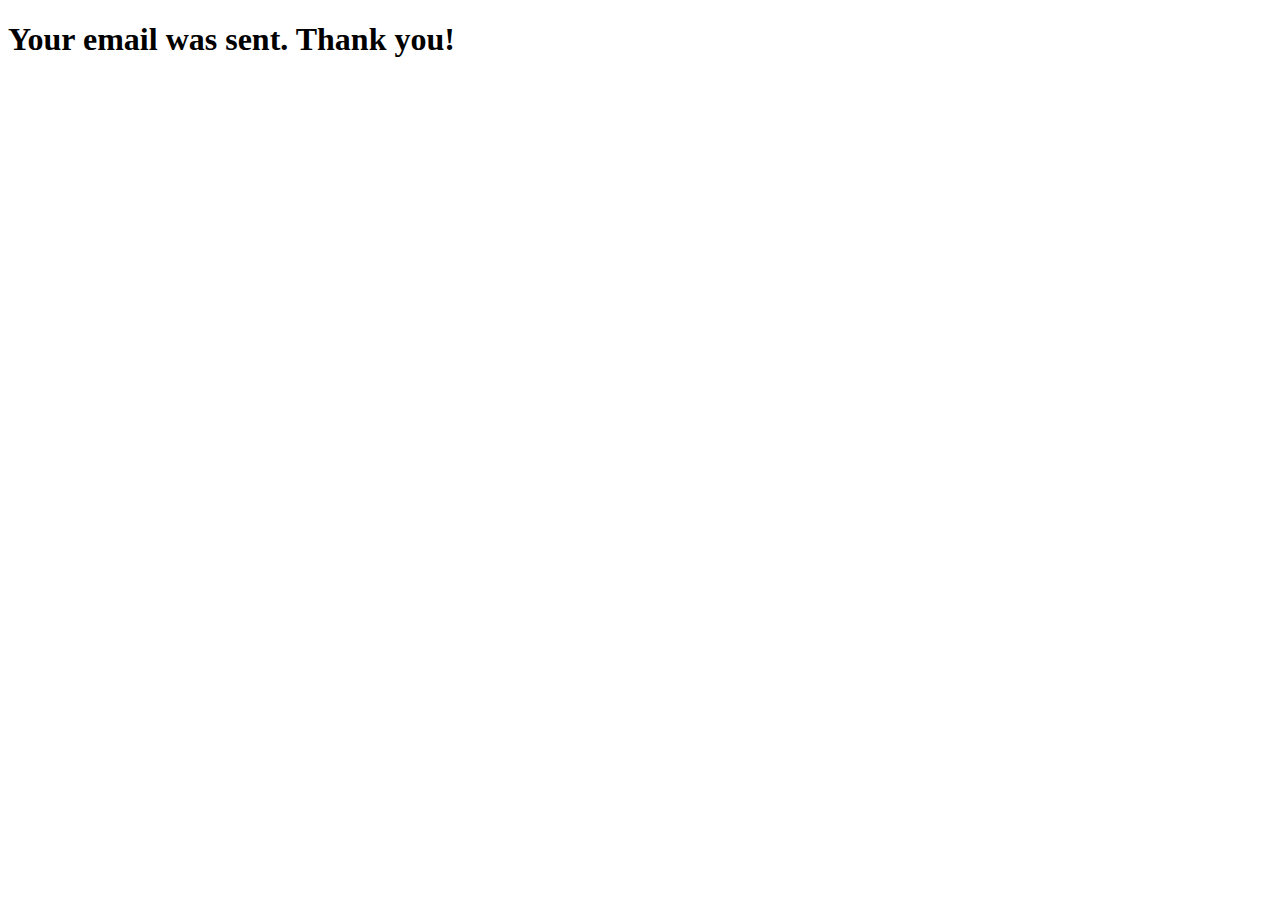
==== thanks.html @ cace9814 "Create thanks.html" ====
<!DOCTYPE html>
<html lang="en">
  <head>
    <meta charset="UTF-8" />
    <meta http-equiv="X-UA-Compatible" content="IE=edge" />
    <meta name="viewport" content="width=device-width, initial-scale=1.0" />
    <title>My Portfolio</title>
    <link href="https://fonts.googleapis.com/css2?family=Roboto&display=swap" rel="stylesheet">
    <link rel="stylesheet" href="styles.css" />
  </head>
  <body>
    <h1 class="thankyou">Your email was sent. Thank you!</h1>
  </body>
</html>
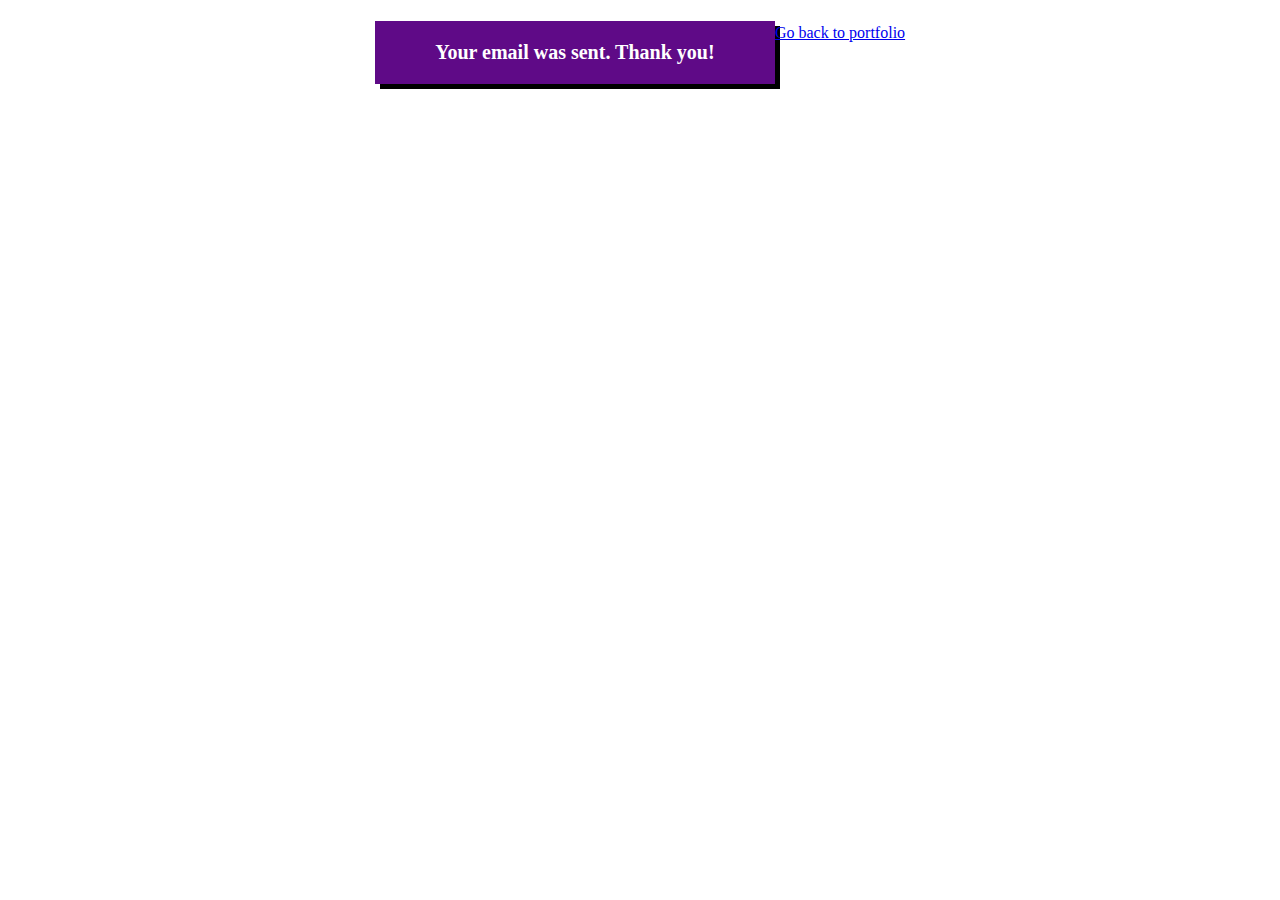
==== commit 0efc9dd5: "Update thanks.html" ====
--- a/thanks.html
+++ b/thanks.html
@@ -10,5 +10,6 @@
   </head>
   <body>
     <h1 class="thankyou">Your email was sent. Thank you!</h1>
+     <p><a href="https://sashanafarrier-portfolio.netlify.app/">Go back to portfolio</a></p>
   </body>
 </html>
--- a/styles.css
+++ b/styles.css
@@ -0,0 +1,18 @@
+
+body {
+  display: flex;
+  justify-content: center
+}
+
+.thankyou {
+  font-family: "Roboto, Helvetical, Arial, sans-serif";
+  font-size: 1.25rem;
+   text-align: center;
+  color: #fff;
+  background-color: #5f0a87;
+  padding: 1em 2.5em;
+   box-shadow: 5px 5px black;
+  width: 300px;
+}
+
+
